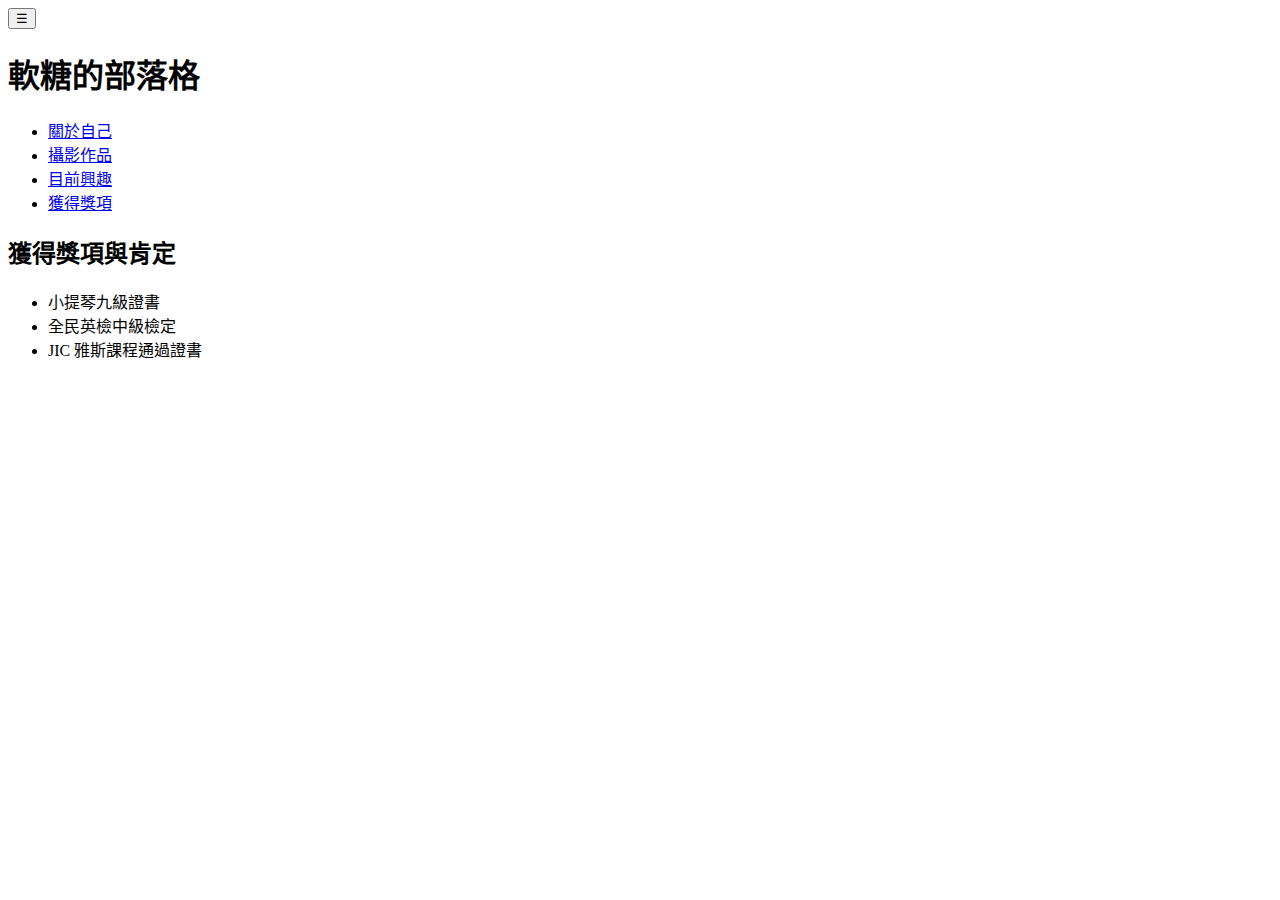
==== awards.html @ c0184e43 "final V1" ====
<!DOCTYPE html>
<html lang="zh-TW">
<head>
    <meta charset="UTF-8">
    <meta name="viewport" content="width=device-width, initial-scale=1.0">
    <link rel="icon" type="image/x-icon" href="assets/img/youtube.ico.ico" />
    <title>軟糖的部落格</title>
    <link rel="stylesheet" href="style 1.css">
</head>
<body>
    <header>
    <button class="menu">&#9776;</button>
    <h1>軟糖的部落格</h1>
    <nav>
    <ul>
        <li><a href="intro.html">關於自己</a></li>
        <li><a href="photo.html">攝影作品</a></li>
        <li><a href="intrest.html">目前興趣</a></li>
        <li><a href="awards.html">獲得獎項</a></li>                
    </ul>
    </nav>  
    </header>   
    <main>
        <section class="resume-section" id="awards">
            <div class="resume-section-content">
                <h2 class="mb-5">獲得獎項與肯定</h2>
                <ul class="fa-ul mb-0">
                    <li>
                        <span class="fa-li"><i class="fas fa-trophy text-warning"></i></span>
                        小提琴九級證書
                    </li>
                    <li>
                        <span class="fa-li"><i class="fas fa-trophy text-warning"></i></span>
                        全民英檢中級檢定
                    </li>
                    <li>
                        <span class="fa-li"><i class="fas fa-trophy text-warning"></i></span>
                        JIC 雅斯課程通過證書
                       
                        
                    </li>
                    
                </ul>
            </div>
        </section>
    </main>
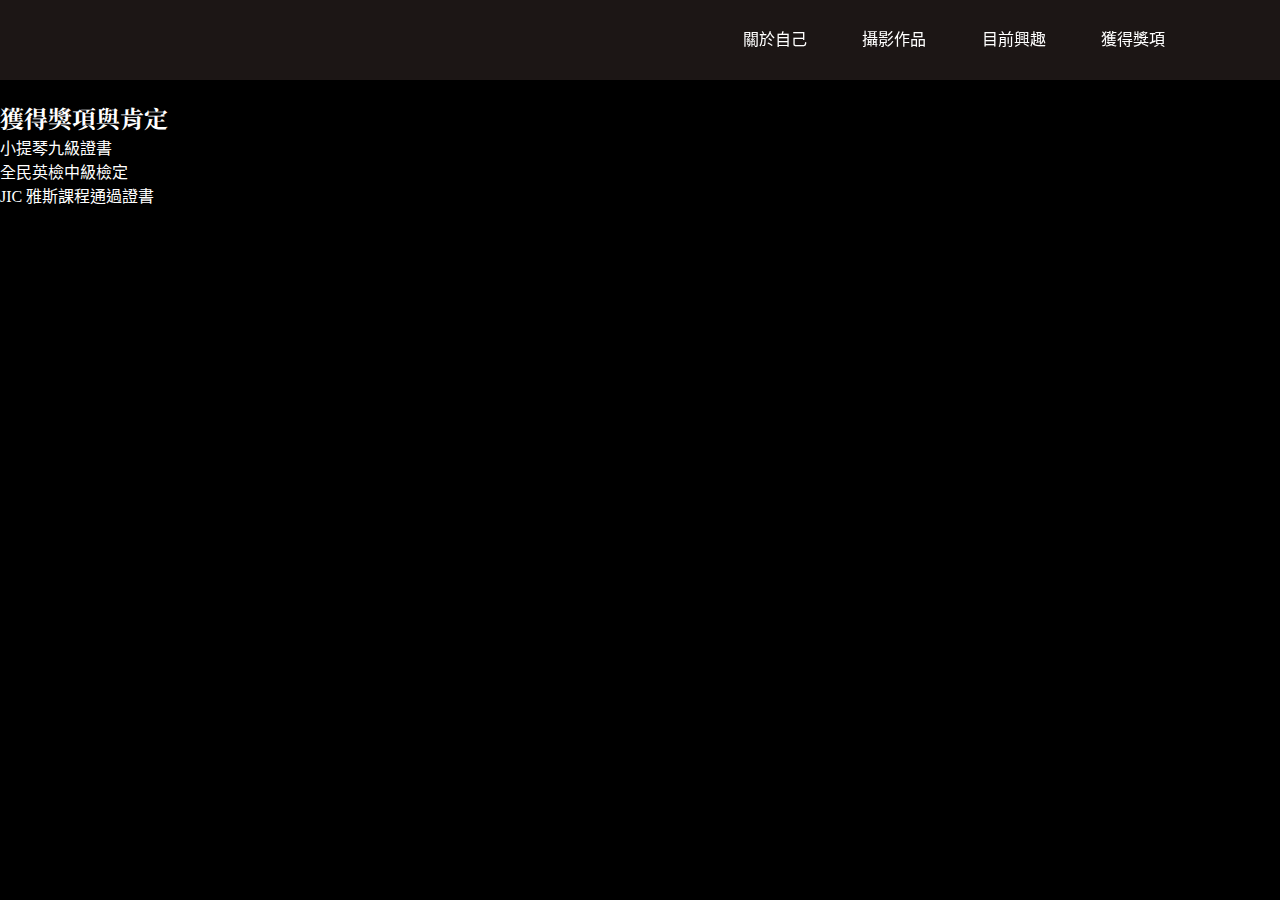
==== commit fa26a7be: "final.V2" ====
--- a/awards.html
+++ b/awards.html
@@ -5,7 +5,13 @@
     <meta name="viewport" content="width=device-width, initial-scale=1.0">
     <link rel="icon" type="image/x-icon" href="assets/img/youtube.ico.ico" />
     <title>軟糖的部落格</title>
-    <link rel="stylesheet" href="style 1.css">
+    <link rel="stylesheet" href="my_style.css">
+        <link href="https://fonts.googleapis.com/css?family=Saira+Extra+Condensed:500,700" rel="stylesheet" type="text/css" />
+        <link href="https://fonts.googleapis.com/css?family=Muli:400,400i,800,800i" rel="stylesheet" type="text/css" />
+        <link rel="preconnect" href="https://fonts.googleapis.com">
+        <link rel="preconnect" href="https://fonts.gstatic.com" crossorigin>
+        <link href="https://fonts.googleapis.com/css2?family=Noto+Sans+TC:wght@100..900&display=swap" rel="stylesheet">
+        <link href="https://fonts.googleapis.com/css2?family=Noto+Sans+TC:wght@100..900&family=Noto+Serif+TC&display=swap" rel="stylesheet">
 </head>
 <body>
     <header>
@@ -21,8 +27,8 @@
     </nav>  
     </header>   
     <main>
-        <section class="resume-section" id="awards">
-            <div class="resume-section-content">
+        <section style="padding-top: 100px;color: white;">
+            <div>
                 <h2 class="mb-5">獲得獎項與肯定</h2>
                 <ul class="fa-ul mb-0">
                     <li>
--- a/my_style.css
+++ b/my_style.css
@@ -0,0 +1,219 @@
+* {
+    padding:0;
+    margin:0;
+}
+body {
+    background-color: #000000;
+}
+header {
+    background-color:rgba(35,28,26,0.8);
+    height:80px;
+    width:100%;
+    position:fixed;    
+}
+h1 {
+    color:white;
+    position:absolute;
+    left:120px;
+    top:0;
+    line-height: 80px;
+    background-image:url(images/logo.svg) ;
+    background-repeat: no-repeat;
+    background-position: center;
+    width:210px;
+    text-indent: -9999px; 
+}
+header ul {
+    position:absolute;
+    right:5vw;
+    top:0;
+    line-height:80px;
+}
+header li {
+    display:inline;
+    margin-right:4vw;    
+}
+header a {
+    color:white;
+    text-decoration: none;
+}
+header a:hover {
+    text-decoration: underline;
+}
+.news {
+    background-color: antiquewhite;
+    color:white;
+    height:115vh;
+    background-image: url("images/long chin1.jpg");
+    background-repeat: no-repeat;
+    background-size:cover;
+    background-position: center;
+    display:flex;
+    flex-direction:column;
+    align-items: center;
+    justify-content: center;
+} 
+.news h2 {
+    font-size:60px;
+    margin-top:60px;
+} 
+.news p {
+    color:#FEF7E6;
+    font-size:18px;
+    margin:25px 0;
+}
+.news a {
+    color:white;
+    text-decoration: none;
+    border: 1px solid #ACACAC;
+    padding:10px 20px;
+    border-radius: 5px;
+}
+.slogan {
+    background-color:#485652;
+    color:white;
+    height:250px;
+    display:flex;
+    justify-content: center;
+    align-items: center;
+    font-size: 20px;
+    line-height: 1.8em;  
+}
+.shop {
+    display:flex;
+}
+.shop img {
+    width:50%;
+}
+.info {
+    width:50%;
+    background-color: white;
+    display:flex;
+    flex-direction:column;
+    align-items: center;
+    justify-content: center;
+}
+.info h2 {
+    font-size:40px;
+    margin-bottom: 30px;
+}
+.info p {
+    text-align: center;
+    line-height: 2em;
+}
+.product {
+    display:flex;
+    background-color: #ede9db;
+    justify-content: space-between;
+    align-items: center;
+    padding: 100px 180px 80px;
+}
+.product div {
+    width:300px;
+    text-align:center;
+}
+.product img {
+    width:100%;
+    border-radius: 10px;;
+}
+.product h3 {
+    font-size: 20px;    
+    margin: 20px 0;
+}
+.product p {
+    font-size:14px;
+    line-height: 1.6em;
+}
+.newsletter {
+    background-color:#485652;
+    color:white;
+    padding:60px 0;
+    display:flex;
+    flex-direction: column;
+    align-items: center;
+}
+.newsletter p {
+    margin-bottom: 20px;
+}
+.newsletter input, .newsletter button {
+    background-color: transparent;
+    color:white;
+    border: 1px solid #949d9a; 
+    padding: 10px; 
+    border-radius: 5px;;
+}
+.newsletter input {
+    width:200px;
+    margin-right: 15px;;
+}
+.newsletter button {
+    width:80px;
+    cursor:pointer;
+}
+input::placeholder {
+    color:#DDDDDD;
+}
+input:focus {
+    outline: none; /* 移除焦點效果 */
+    border-color:#E0E9A3; /* 焦點時的邊框顏色 */
+}
+footer {
+    background-color:#000000;
+    color:#B7B7B7;
+    height:60px;
+    display:flex;
+    justify-content: center;
+    align-items: center;
+    font-size: 14px;
+}
+.menu {
+    display:none;
+}
+/* 響應式設計語法 */
+@media screen and (max-width: 768px) {
+header ul {
+    display:none;
+}
+header h1 {
+    left:50%;
+    transform: translateX(-50%);
+}
+.news h2 {
+    font-size:40px;
+}
+.menu {
+    display:block;
+    background-color: transparent;
+    color:white;
+    font-size: 35px;
+    position:absolute;
+    top:15px;
+    left:20px;
+    border:none;
+    cursor: pointer;
+}
+.shop {
+    flex-direction: column;
+}
+.shop img {
+    width:100%;
+}
+.info {
+    width:100%;
+    padding:40px 0;
+}
+.info h2 {
+    font-size:30px;
+}
+.product {
+    flex-direction: column;
+    padding: 60px 0;
+}
+.product div {
+    margin-bottom: 30px;
+}
+}
+
+h1, h2, h3, h4, h5, h6, .h1, .h2, .h3, .h4, .h5, .h6 {
+    font-family: 'Noto Serif TC', sans-serif;
+    }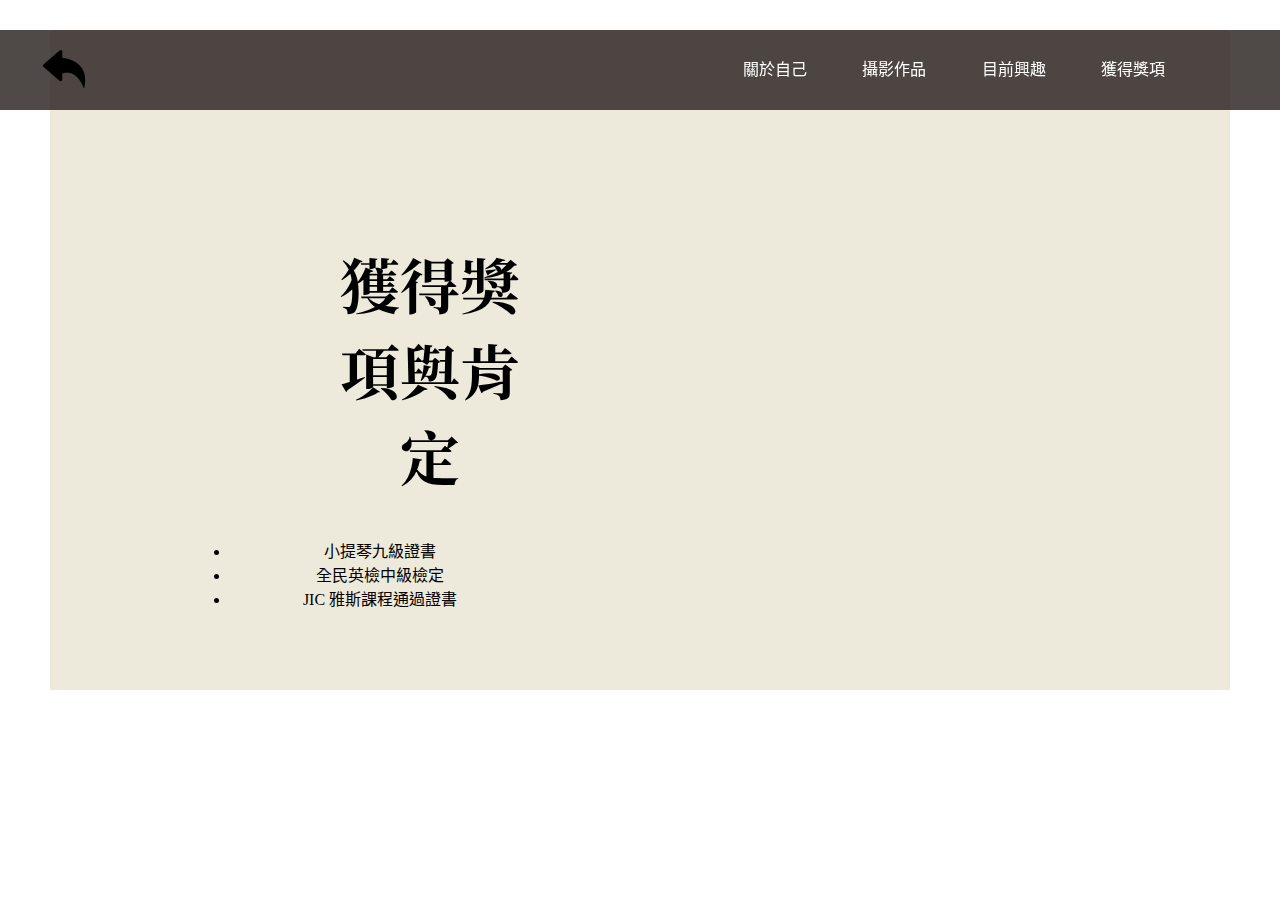
==== commit bed32289: "final V4" ====
--- a/awards.html
+++ b/awards.html
@@ -5,7 +5,7 @@
     <meta name="viewport" content="width=device-width, initial-scale=1.0">
     <link rel="icon" type="image/x-icon" href="assets/img/youtube.ico.ico" />
     <title>軟糖的部落格</title>
-    <link rel="stylesheet" href="my_style.css">
+    <link rel="stylesheet" href="my-style.css">
         <link href="https://fonts.googleapis.com/css?family=Saira+Extra+Condensed:500,700" rel="stylesheet" type="text/css" />
         <link href="https://fonts.googleapis.com/css?family=Muli:400,400i,800,800i" rel="stylesheet" type="text/css" />
         <link rel="preconnect" href="https://fonts.googleapis.com">
@@ -13,23 +13,24 @@
         <link href="https://fonts.googleapis.com/css2?family=Noto+Sans+TC:wght@100..900&display=swap" rel="stylesheet">
         <link href="https://fonts.googleapis.com/css2?family=Noto+Sans+TC:wght@100..900&family=Noto+Serif+TC&display=swap" rel="stylesheet">
 </head>
-<body>
+<body>  
     <header>
-    <button class="menu">&#9776;</button>
-    <h1>軟糖的部落格</h1>
-    <nav>
-    <ul>
-        <li><a href="intro.html">關於自己</a></li>
-        <li><a href="photo.html">攝影作品</a></li>
-        <li><a href="intrest.html">目前興趣</a></li>
-        <li><a href="awards.html">獲得獎項</a></li>                
-    </ul>
-    </nav>  
-    </header>   
+        <button class="menu">&#9776;</button>
+            <a class="return" href="index.html" target="_blank"><img src="images/return-48.png" alt="return-16.png"></a>
+            <h1>軟糖的部落格</h1>
+            <nav>
+                <ul>
+                    <li><a href="intro.html">關於自己</a></li>
+                    <li><a href="photo.html">攝影作品</a></li>
+                    <li><a href="intrest.html">目前興趣</a></li>
+                    <li><a href="awards.html">獲得獎項</a></li>                
+                </ul>
+            </nav>  
+    </header>  
     <main>
-        <section style="padding-top: 100px;color: white;">
+        <section class="awards">
             <div>
-                <h2 class="mb-5">獲得獎項與肯定</h2>
+                <h2 class="p-5">獲得獎項與肯定</h2>
                 <ul class="fa-ul mb-0">
                     <li>
                         <span class="fa-li"><i class="fas fa-trophy text-warning"></i></span>
@@ -42,10 +43,7 @@
                     <li>
                         <span class="fa-li"><i class="fas fa-trophy text-warning"></i></span>
                         JIC 雅斯課程通過證書
-                       
-                        
-                    </li>
-                    
+                    </li>    
                 </ul>
             </div>
         </section>
--- a/my-style.css
+++ b/my-style.css
@@ -0,0 +1,197 @@
+* {
+    padding:0;
+    margin:0;
+}
+
+header {
+    background-color:rgba(35,28,26,0.8);
+    height:80px;
+    width:100%;
+    position:fixed;    
+}
+
+h1 {
+    color:white;
+    position:absolute;
+    left:120px;
+    top:0;
+    line-height: 80px;
+    background-image:url(images/logo.svg);
+    background-repeat: no-repeat;
+    background-position: center;
+    width:210px;
+    text-indent: -9999px; 
+}
+h2{
+    font-size: 60px;
+    padding: 110px 0px 40px 100px;
+}
+header ul {
+    position:absolute;
+    right:5vw;
+    top:0;
+    line-height:80px;
+}
+header li {
+    display:inline;
+    margin-right:4vw;    
+}
+header a {
+    color:white;
+    text-decoration: none;
+}
+header a:hover {
+    text-decoration: underline;
+}
+.menu {
+    display:none;
+}
+.slogan {
+    background-color:#485652;
+    color:white;
+    height:250px; 
+    display:flex;
+    justify-content: center;
+    align-items: center;
+    font-size: 20px;
+    line-height: 1.8em; 
+    margin: 0px 20px; 
+}
+.product {
+    display:flex;
+    flex-wrap: wrap;
+    background-color: #ede9db;
+    justify-content: space-between;
+    align-items: center;
+    padding: 100px 180px 80px;
+    margin: 30px 50px;
+}
+.product div {
+    width:300px;
+    text-align:center;
+}
+.product img {
+    width:100%;
+    border-radius: 10px;;
+}
+.product h3 {
+    font-size: 20px;    
+    margin: 20px 0;
+}
+.product p {
+    font-size:14px;
+    line-height: 1.6em;
+}
+
+.intrest {
+    display:flex;
+    flex-wrap: wrap;
+    background-color: #ede9db;
+    justify-content: space-between;
+    align-items: center;
+    padding: 100px 180px 80px;
+    margin: 30px 50px;
+}
+.intrest div {
+    width:300px;
+    text-align:center;
+}
+.intrest img {
+    width:150%;
+    border-radius: 10px;
+    position: relative;
+    right: 80px;
+}
+.intrest h3 {
+    font-size: 20px;    
+    margin: 20px 0;
+}
+.intrest p {
+    font-size:14px;
+    line-height: 1.6em;
+}
+
+.awards {
+    display:flex;
+    flex-wrap: wrap;
+    background-color: #ede9db;
+    justify-content: space-between;
+    align-items: center;
+    padding: 100px 180px 80px;
+    margin: 30px 50px;
+}
+.awards div {
+    width:300px;
+    text-align:center;
+}
+.awards img {
+    width:150%;
+    border-radius: 10px;
+    position: relative;
+    right: 80px;
+}
+.awards h3 {
+    font-size: 20px;    
+    margin: 20px 0;
+}
+.awards p {
+    font-size:14px;
+    line-height: 1.6em;
+}
+       
+h1, h2, h3, h4, h5, h6, .h1, .h2, .h3, .h4, .h5, .h6 {
+    font-family: 'Noto Serif TC', sans-serif;
+    }
+.return{
+    position: absolute;
+    left: 40px;
+    top: 15px;
+    line-height: 80px;
+    text-decoration: underline;
+    cursor: pointer;
+}
+
+/* 響應式設計語法 */
+@media screen and (max-width: 768px) {
+    header ul {
+        display:none;
+    }
+    header h1 {
+        left:50%;
+        transform: translateX(-50%);
+    }
+    .news h2 {
+        font-size:40px;
+    }
+    .menu {
+        display:block;
+        background-color: transparent;
+        color:white;
+        font-size: 35px;
+        position:absolute;
+        top:15px;
+        left:20px;
+        border:none;
+        cursor: pointer;
+    }
+    .shop {
+        flex-direction: column;
+    }
+    .shop img {
+        width:100%;
+    }
+    .info {
+        width:100%;
+        padding:40px 0;
+    }
+    .info h2 {
+        font-size:30px;
+    }
+    .product {
+        flex-direction: column;
+        padding: 60px 0;
+    }
+    .product div {
+        margin-bottom: 30px;
+    }
+    }
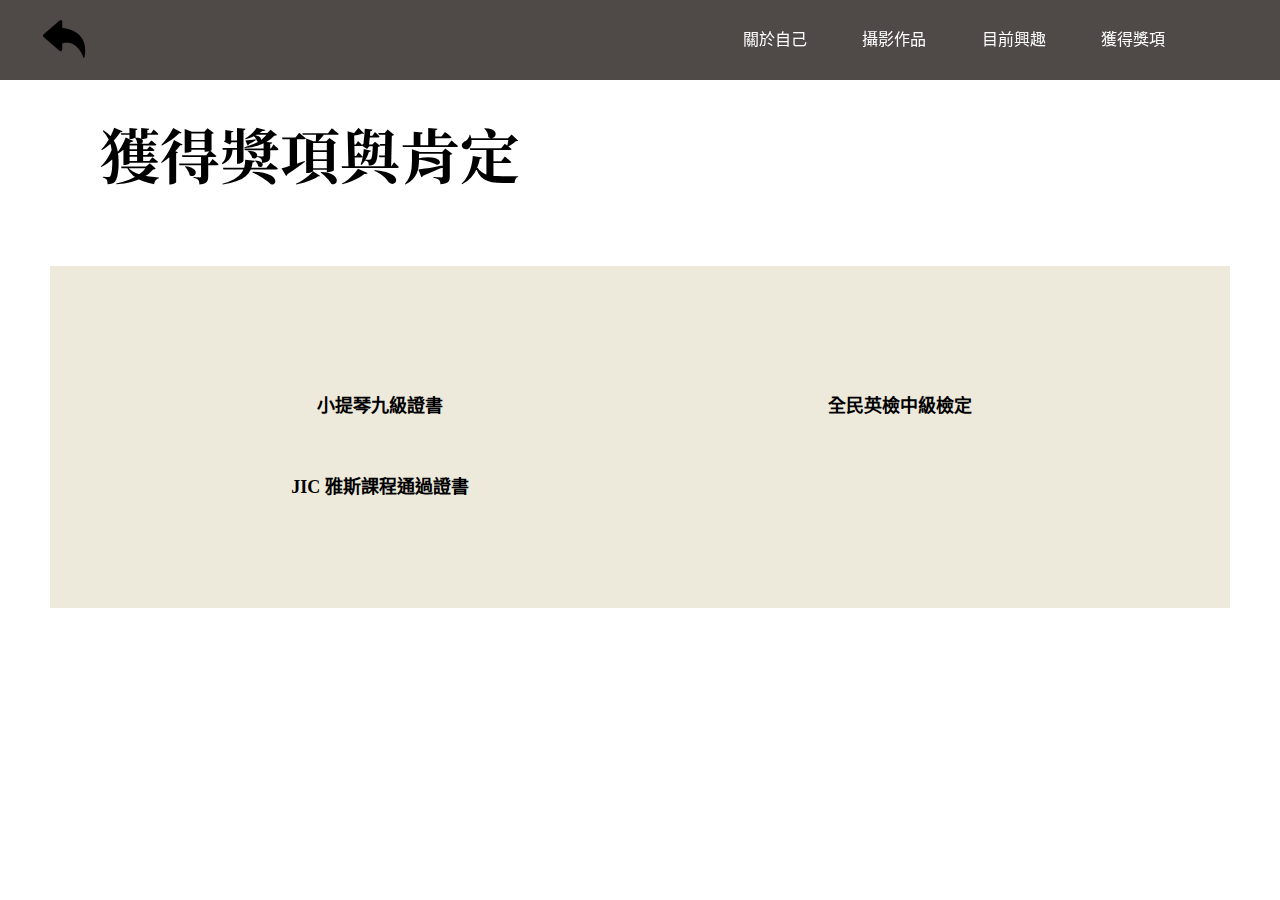
==== commit 6d3a5cf9: "final V6" ====
--- a/awards.html
+++ b/awards.html
@@ -28,21 +28,29 @@
             </nav>  
     </header>  
     <main>
+            <h2>獲得獎項與肯定</h2>
         <section class="awards">
             <div>
-                <h2 class="p-5">獲得獎項與肯定</h2>
-                <ul class="fa-ul mb-0">
+                <ul>
                     <li>
                         <span class="fa-li"><i class="fas fa-trophy text-warning"></i></span>
-                        小提琴九級證書
+                        <strong>小提琴九級證書</strong>
                     </li>
+                </ul>
+            </div>
+            <div>
+                <ul>       
                     <li>
                         <span class="fa-li"><i class="fas fa-trophy text-warning"></i></span>
-                        全民英檢中級檢定
+                        <strong>全民英檢中級檢定</strong>
                     </li>
+                </ul>
+            </div>
+            <div>
+                <ul>
                     <li>
                         <span class="fa-li"><i class="fas fa-trophy text-warning"></i></span>
-                        JIC 雅斯課程通過證書
+                        <strong>JIC 雅斯課程通過證書</strong>
                     </li>    
                 </ul>
             </div>
--- a/my-style.css
+++ b/my-style.css
@@ -138,7 +138,78 @@
     font-size:14px;
     line-height: 1.6em;
 }
-       
+.awards ul {
+    line-height:80px;
+}
+.awards li {
+    display:inline; 
+    font-size: large; 
+}
+.awards a {
+    color:white;
+    text-decoration: none;
+}
+.awards a:hover {
+    text-decoration: underline;
+}
+.social ul {
+    position:absolute;
+    right: 3vw;
+    bottom: -350px;
+    line-height:80px;
+}
+.social li {
+    display:inline; 
+    font-size: large;
+    margin-right:4vw; 
+}
+.social a {
+    color:grey;
+    text-decoration: none;
+}
+.social a:hover {
+    text-decoration: underline;
+}
+.social p {
+    position:absolute;
+    right: 25vw;
+    bottom: -325px;
+    line-height:80px;
+    font-size: 100px;
+    display:inline; 
+    margin-right:4vw; 
+    color:grey;
+    text-decoration: none;
+}
+
+.intro {
+    display:flex;
+    flex-wrap: wrap;
+    background-color: #ede9db;
+    justify-content: space-between;
+    align-items: center;
+    padding: 30px 180px 80px;
+    margin: 30px 50px;
+    text-align:center;
+}
+.intro div {
+    width:70%;
+    text-align:center;
+}
+.intro img {
+    width:150%;
+    border-radius: 10px;
+    position: relative;
+    right: 80px;
+}
+.intro h3 {
+    font-size: 20px;    
+    margin: 20px 0;
+}
+.intro p {
+    font-size:14px;
+    line-height: 1.6em;
+}
 h1, h2, h3, h4, h5, h6, .h1, .h2, .h3, .h4, .h5, .h6 {
     font-family: 'Noto Serif TC', sans-serif;
     }
